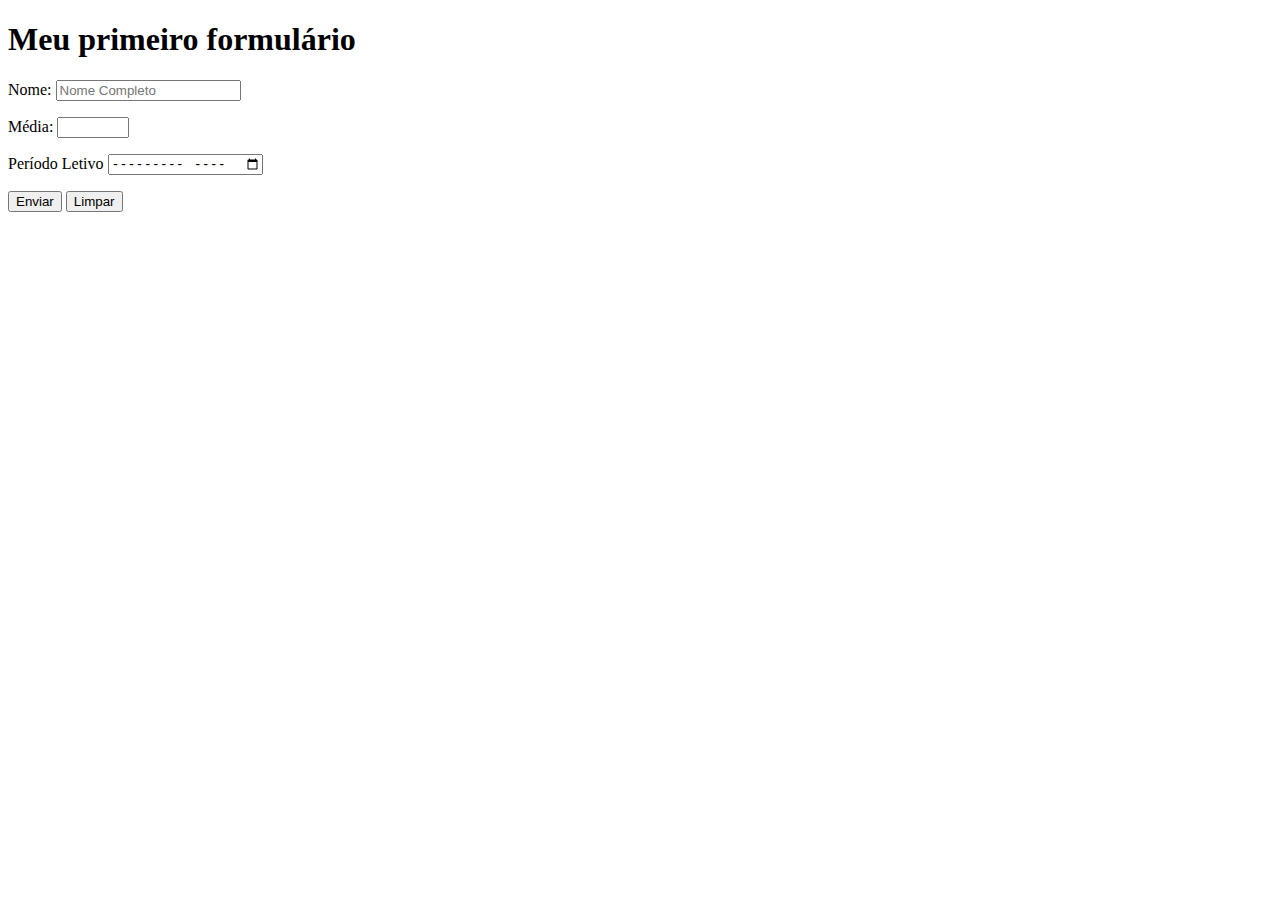
==== index.html @ 5b22eb2f "Create index.html" ====
<!DOCTYPE html>
<html lang="pt-br">
<head>
    <meta charset="UTF-8">
    <meta http-equiv="X-UA-Compatible" content="IE=edge">
    <meta name="viewport" content="width=device-width, initial-scale=1.0">
    <title>Formulário</title>

</head>
<body>
    <h1>Meu primeiro formulário</h1>
     <form action="cadastro.php" method="post">
        <p>
            <label for="inome">Nome: </label>
            <input type="text" name="nome" id="inome" required maxlength="30" placeholder="Nome Completo" autocomplete="name">
        </p>
        <p>
            <label for="imedia">Média: </label>
            <input type="number" name="media" id="imedia" min="0" max="10" step="0.1"> 
        </p>
        <p>
            <label for="imes">Período Letivo</label>
            <input type="month" name="mes" id="imes">
        </p>
        <p>
            <input type="submit" value="Enviar">
            <input type="reset" value="Limpar">
        </p>
     </form>
</body>
</html>
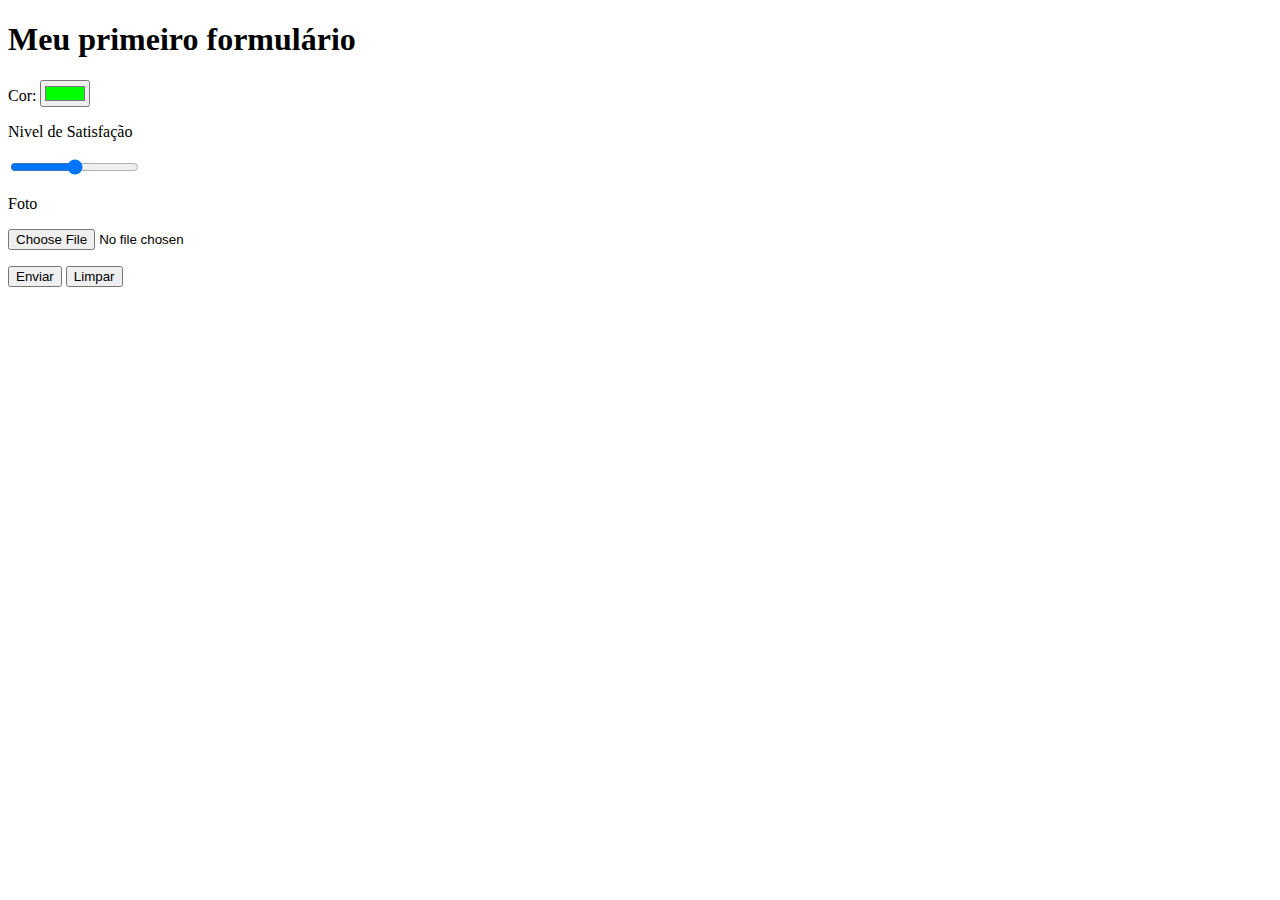
==== commit 9dcc8773: "Update index.html" ====
--- a/index.html
+++ b/index.html
@@ -9,19 +9,18 @@
 </head>
 <body>
     <h1>Meu primeiro formulário</h1>
-     <form action="cadastro.php" method="post">
+     <form action="cadastro.php" method="post" autocomplete="on">
         <p>
-            <label for="inome">Nome: </label>
-            <input type="text" name="nome" id="inome" required maxlength="30" placeholder="Nome Completo" autocomplete="name">
+            <label for="icor">Cor: </label>
+            <input type="color" name="cor" id="icor" value="#00ff00">
         </p>
-        <p>
-            <label for="imedia">Média: </label>
-            <input type="number" name="media" id="imedia" min="0" max="10" step="0.1"> 
-        </p>
-        <p>
-            <label for="imes">Período Letivo</label>
-            <input type="month" name="mes" id="imes">
-        </p>
+
+        <p><label for="inivel">Nivel de Satisfação</label></p>
+        <input type="range" name="nivel" id="inivel" min="1" max="5">
+
+        <p><label for="ifoto">Foto</label></p>
+        <input type="file" name="foto" id="ifoto-">
+
         <p>
             <input type="submit" value="Enviar">
             <input type="reset" value="Limpar">
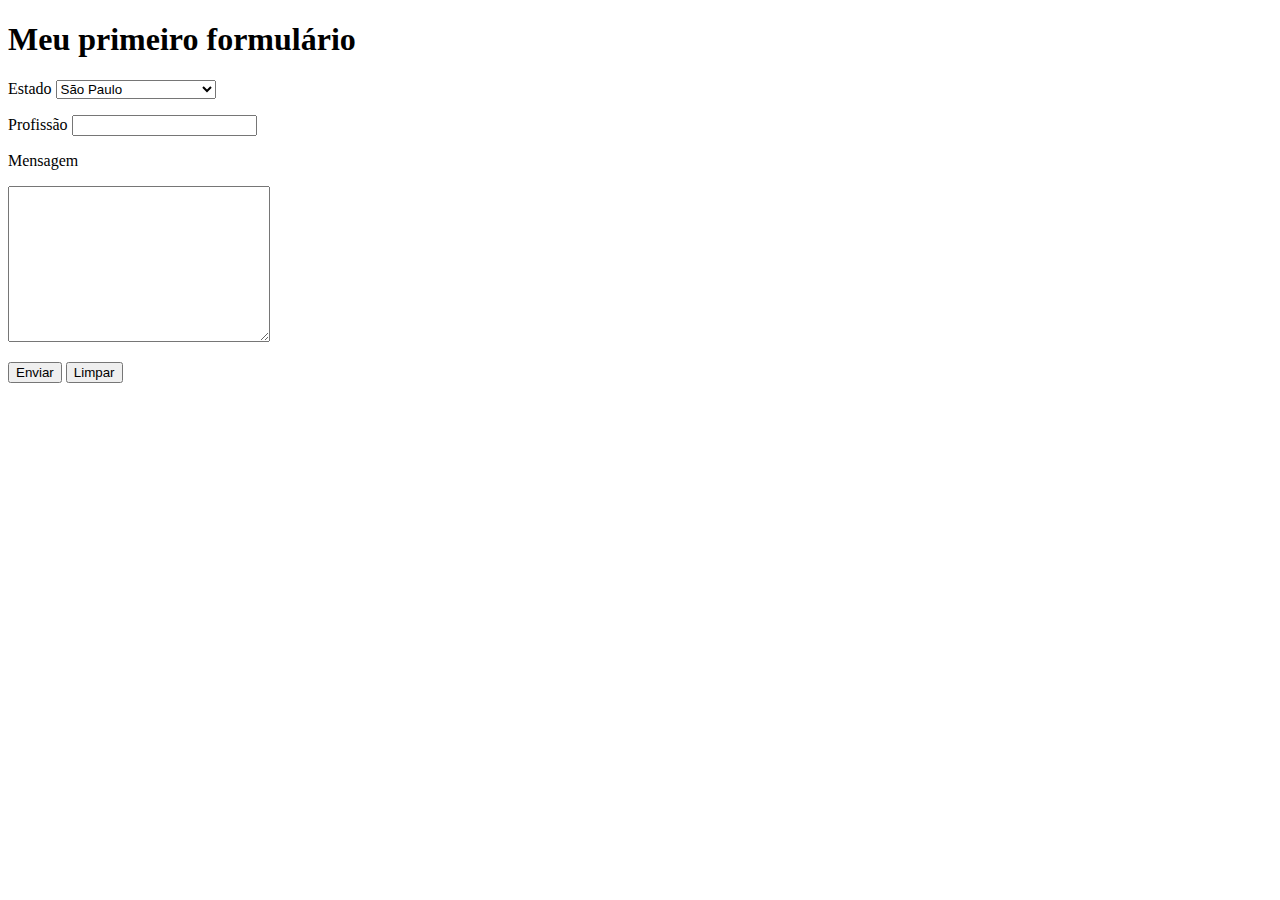
==== commit 9b62f086: "Update index.html" ====
--- a/index.html
+++ b/index.html
@@ -11,16 +11,36 @@
     <h1>Meu primeiro formulário</h1>
      <form action="cadastro.php" method="post" autocomplete="on">
         <p>
-            <label for="icor">Cor: </label>
-            <input type="color" name="cor" id="icor" value="#00ff00">
+            <label for="iest">Estado</label>
+            <select name="estado" id="iest">
+                <optgroup label="Região Sudeste">
+                    <option value="SP">São Paulo</option>
+                    <option value="RJ">Rio de Janeiro</option>
+                    <option value="MG">Minas Gerais</option>
+                </optgroup>
+
+                <optgroup label="Região Nordeste">
+                    <option value="RN">Rio Grande do Norte</option>
+                    <option value="PE">Pernambuco</option>
+                    <option value="MA">Marnhão</option>
+                </optgroup>
+            </select>
         </p>
 
-        <p><label for="inivel">Nivel de Satisfação</label></p>
-        <input type="range" name="nivel" id="inivel" min="1" max="5">
+        <p>
+            <label for="iprof">Profissão</label>
+            <input type="text" name="prof" id="iprof" list="lstprof">
+            <datalist id="lstprof">
+                <option>Administrador</option>
+                <option>Contabilista</option>
+                <option>Desenvolvedor</option>
+                <option>Professor</option>
+            </datalist>
+        </p>
 
-        <p><label for="ifoto">Foto</label></p>
-        <input type="file" name="foto" id="ifoto-">
-
+        <p>
+            <label for="ismg">Mensagem</label></p>
+            <textarea name="msg" id="imsg" cols="30" rows="10"></textarea>
         <p>
             <input type="submit" value="Enviar">
             <input type="reset" value="Limpar">
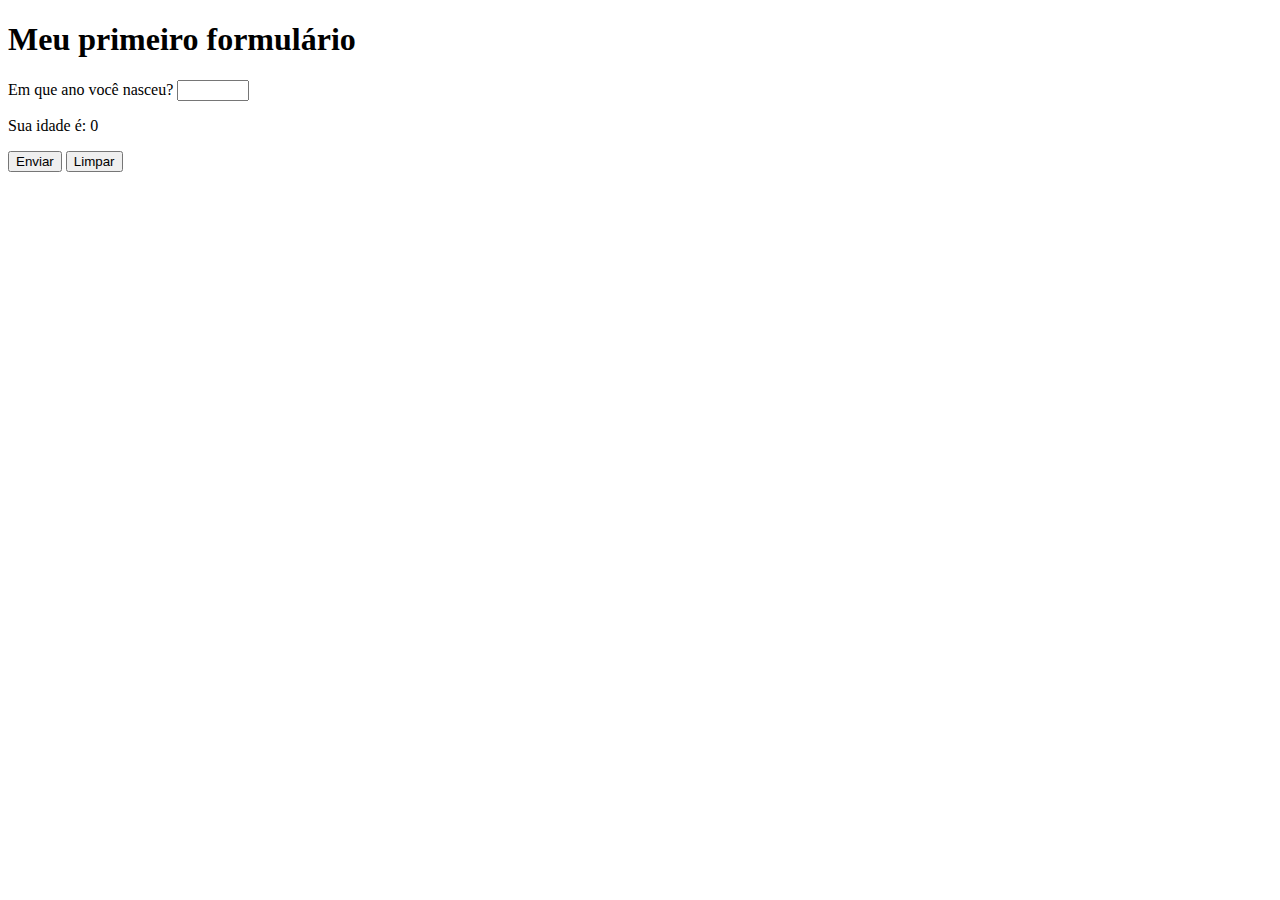
==== commit dc266aa7: "go" ====
--- a/index.html
+++ b/index.html
@@ -9,42 +9,26 @@
 </head>
 <body>
     <h1>Meu primeiro formulário</h1>
-     <form action="cadastro.php" method="post" autocomplete="on">
+     <form action="cadastro.php" method="get" autocomplete="on">
         <p>
-            <label for="iest">Estado</label>
-            <select name="estado" id="iest">
-                <optgroup label="Região Sudeste">
-                    <option value="SP">São Paulo</option>
-                    <option value="RJ">Rio de Janeiro</option>
-                    <option value="MG">Minas Gerais</option>
-                </optgroup>
-
-                <optgroup label="Região Nordeste">
-                    <option value="RN">Rio Grande do Norte</option>
-                    <option value="PE">Pernambuco</option>
-                    <option value="MA">Marnhão</option>
-                </optgroup>
-            </select>
+            <label for="iano">Em que ano você nasceu? </label>
+            <input type="number" name="ano" id="iano" min="1900" max="2023" oninput="calcIdade()">
         </p>
-
         <p>
-            <label for="iprof">Profissão</label>
-            <input type="text" name="prof" id="iprof" list="lstprof">
-            <datalist id="lstprof">
-                <option>Administrador</option>
-                <option>Contabilista</option>
-                <option>Desenvolvedor</option>
-                <option>Professor</option>
-            </datalist>
+            <label for="iidade">Sua idade é: </label>
+            <output id="iidade">0</output>  
         </p>
-
-        <p>
-            <label for="ismg">Mensagem</label></p>
-            <textarea name="msg" id="imsg" cols="30" rows="10"></textarea>
         <p>
             <input type="submit" value="Enviar">
             <input type="reset" value="Limpar">
         </p>
      </form>
+
+     <script>
+        function calcIdade() {
+            let atual = new Date().getFullYear()
+            iidade.innerHTML = Number(atual) - Number(iano.value)
+        }
+     </script>
 </body>
 </html>